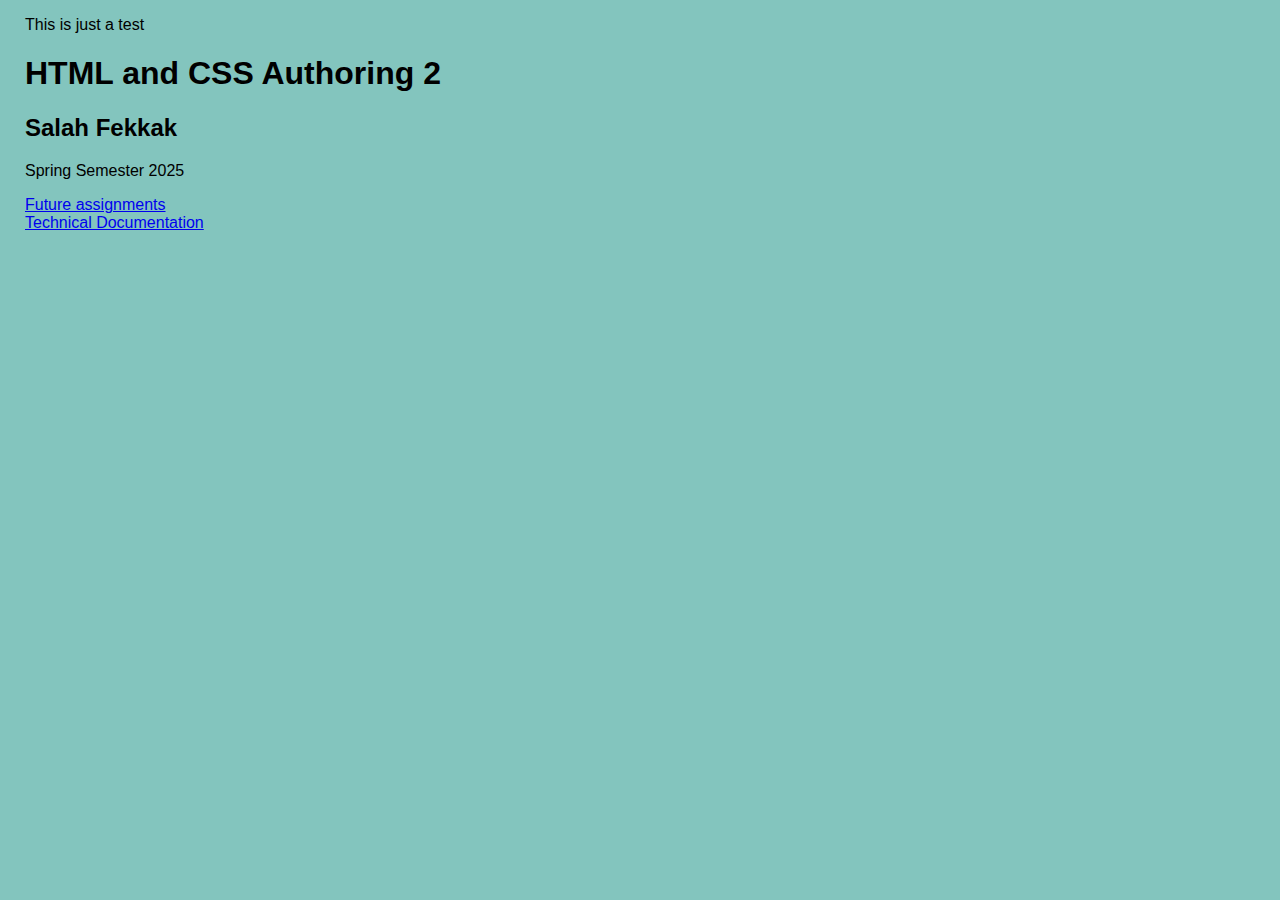
==== index.html @ c3237f30 "adding link to home page" ====
<!DOCTYPE html>

<html lang="en">
  <head>
    <meta charset="utf-8" />
    <meta name="viewport" content="width=device-width, initial-scale=1" />
    <title>HTML/CSS2</title>

    <p>This is just a test</p>

    <link rel="shortcut icon" href="favicon.ico" />
    <link rel="stylesheet" href="style.css" />
    <script></script>
  </head>

  <body>
    <h1>HTML and CSS Authoring 2</h1>
    <h2>Salah Fekkak</h2>
    <p>Spring Semester 2025</p>
    <a href="url">Future assignments</a><br />
    <a href="technical.html">Technical Documentation</a>
  </body>
</html>
---- style.css ----
body {
    background-color: #83c5be;
    font-family: Arial, Helvetica, sans-serif;
    margin-left: 25px;
}
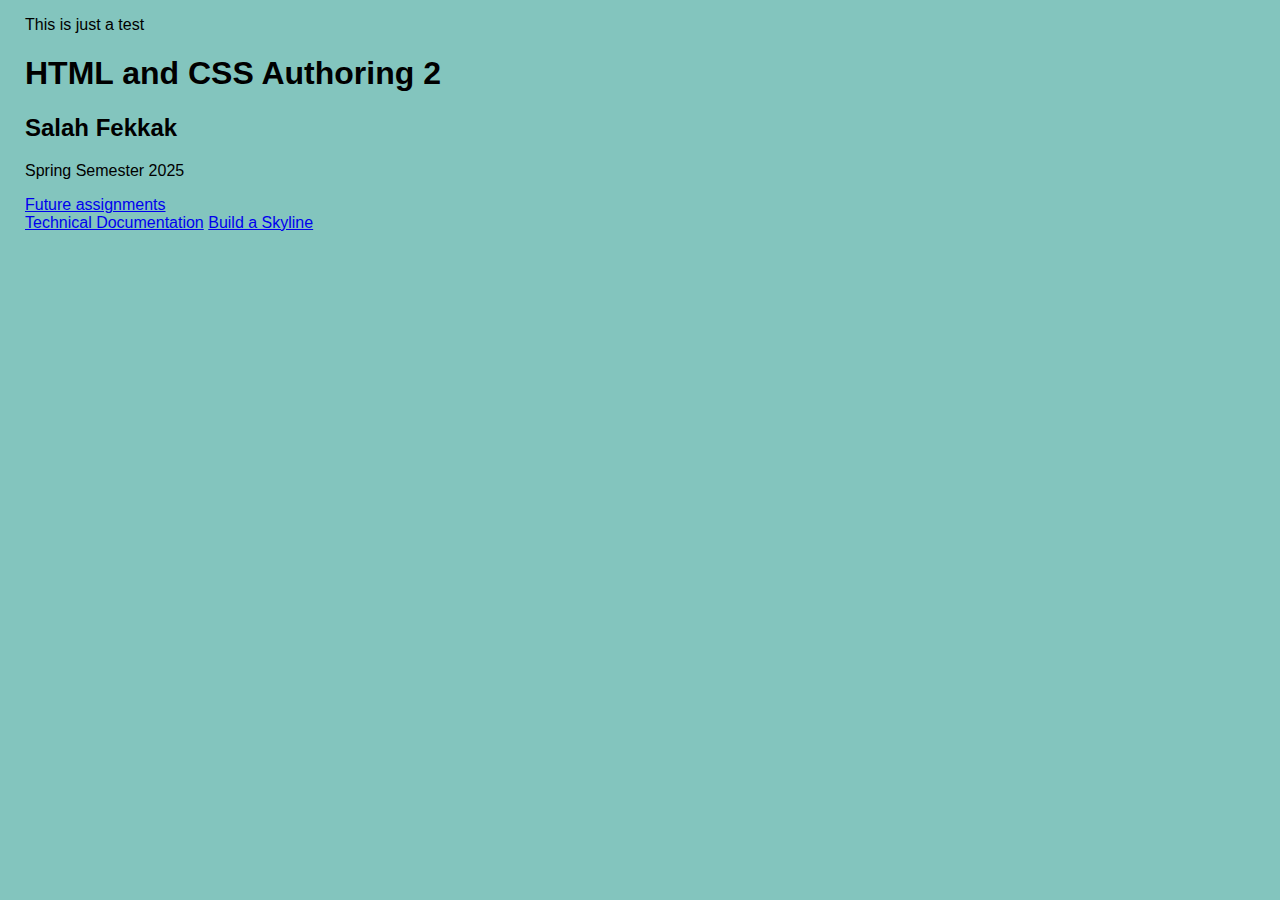
==== commit 01a18027: "Update index.html" ====
--- a/index.html
+++ b/index.html
@@ -19,5 +19,6 @@
     <p>Spring Semester 2025</p>
     <a href="url">Future assignments</a><br />
     <a href="technical.html">Technical Documentation</a>
+    <a href="skyline/index.html">Build a Skyline</a>
   </body>
 </html>
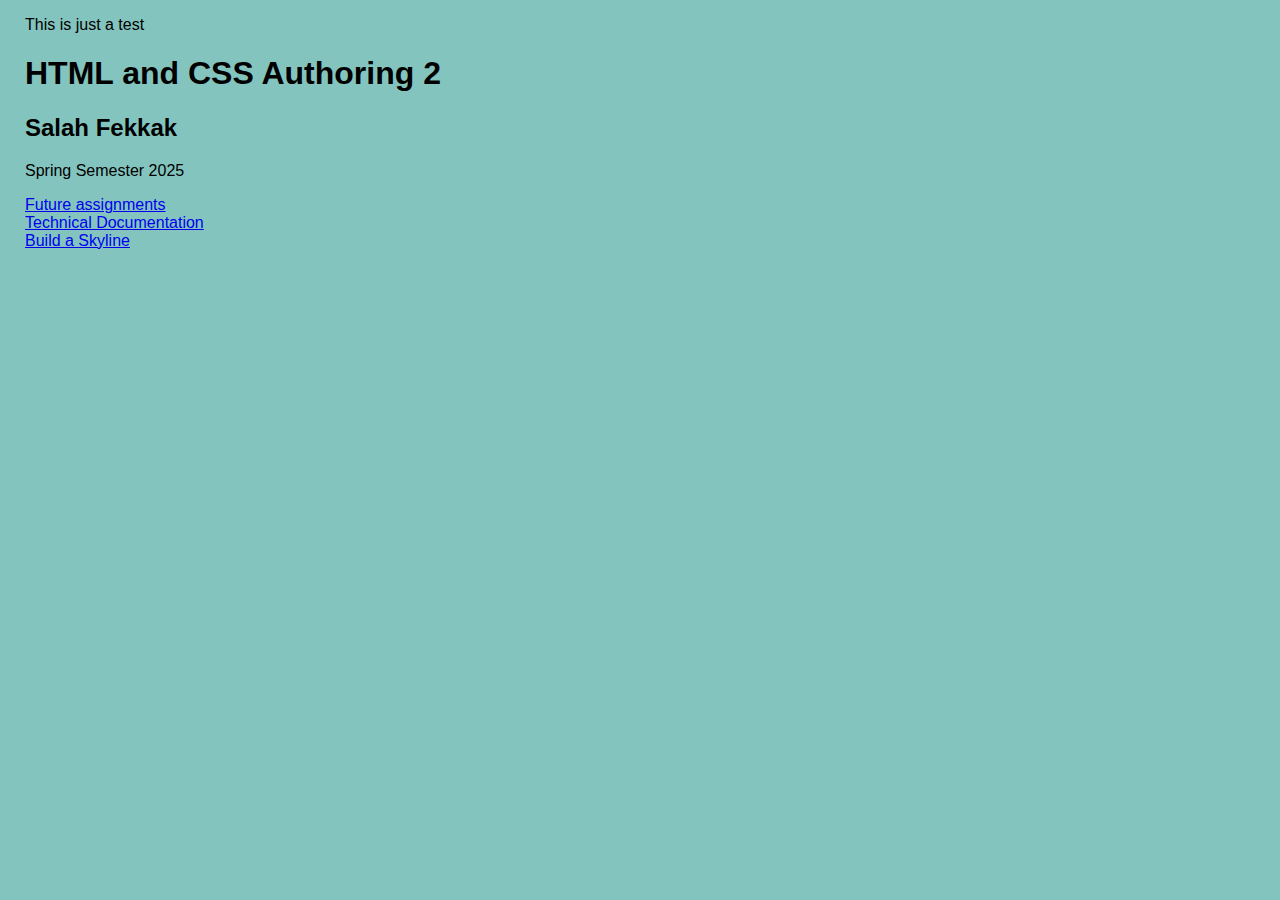
==== commit 111b0e94: "Update index.html" ====
--- a/index.html
+++ b/index.html
@@ -18,7 +18,7 @@
     <h2>Salah Fekkak</h2>
     <p>Spring Semester 2025</p>
     <a href="url">Future assignments</a><br />
-    <a href="technical.html">Technical Documentation</a>
+    <a href="technical.html">Technical Documentation</a><br />
     <a href="skyline/index.html">Build a Skyline</a>
   </body>
 </html>
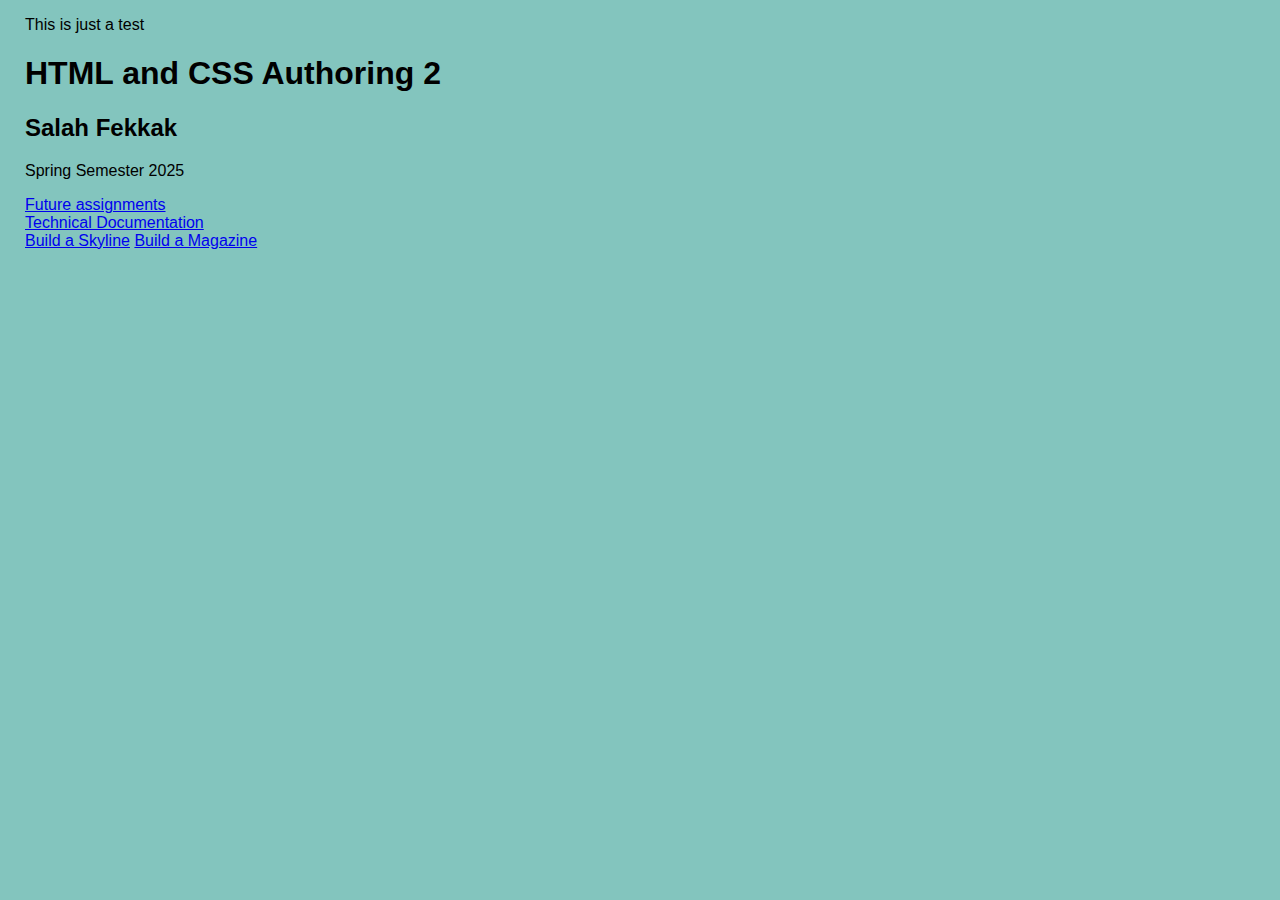
==== commit 624e8a7d: "Update index.html" ====
--- a/index.html
+++ b/index.html
@@ -20,5 +20,6 @@
     <a href="url">Future assignments</a><br />
     <a href="technical.html">Technical Documentation</a><br />
     <a href="skyline/index.html">Build a Skyline</a>
+    <a href="magazine/index.html">Build a Magazine</a>
   </body>
 </html>
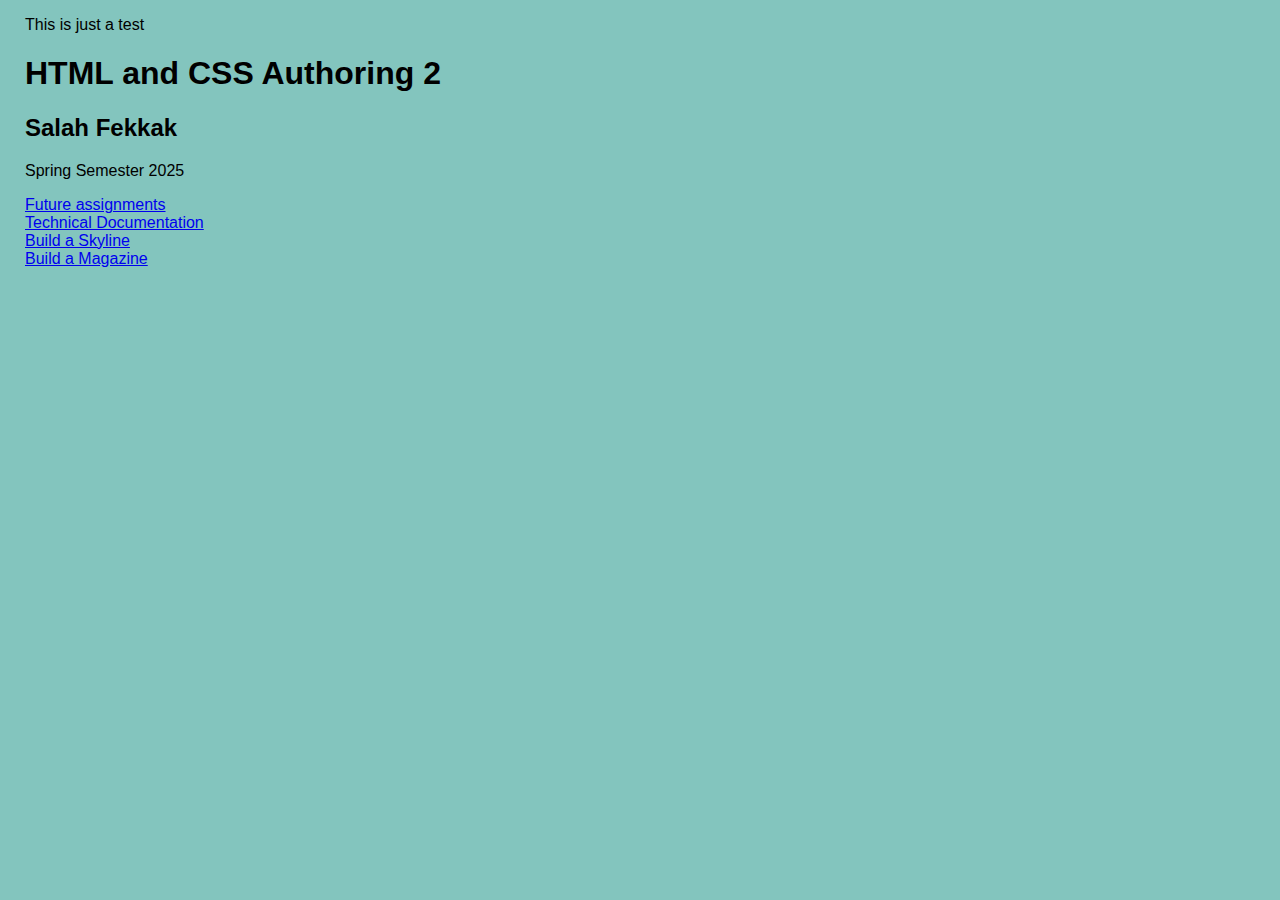
==== commit 18775965: "Update index.html" ====
--- a/index.html
+++ b/index.html
@@ -19,7 +19,7 @@
     <p>Spring Semester 2025</p>
     <a href="url">Future assignments</a><br />
     <a href="technical.html">Technical Documentation</a><br />
-    <a href="skyline/index.html">Build a Skyline</a>
+    <a href="skyline/index.html">Build a Skyline</a><br />
     <a href="magazine/index.html">Build a Magazine</a>
   </body>
 </html>
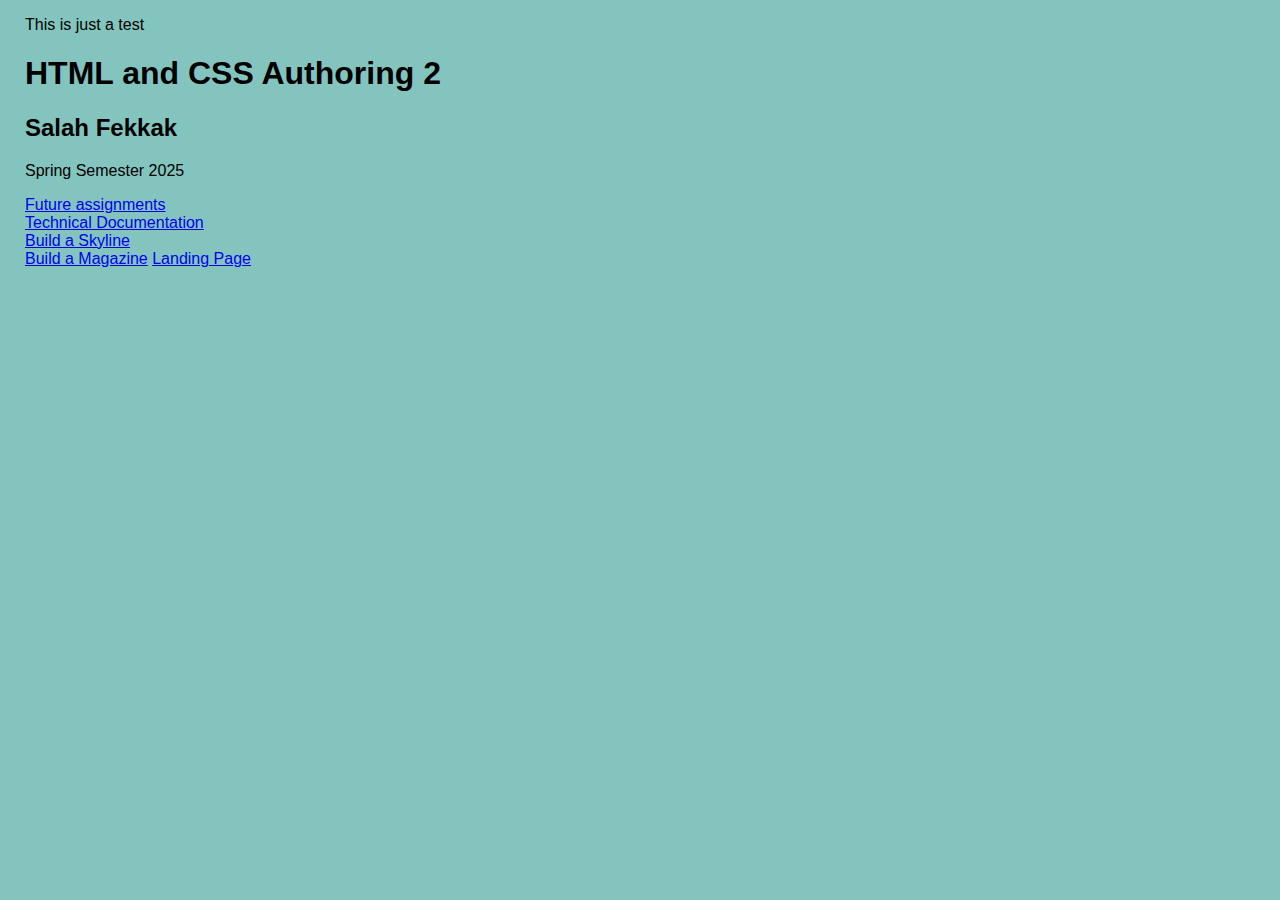
==== commit a4713934: "Update index.html" ====
--- a/index.html
+++ b/index.html
@@ -21,5 +21,6 @@
     <a href="technical.html">Technical Documentation</a><br />
     <a href="skyline/index.html">Build a Skyline</a><br />
     <a href="magazine/index.html">Build a Magazine</a>
+    <a href="landingpage/index.html">Landing Page</a>
   </body>
 </html>
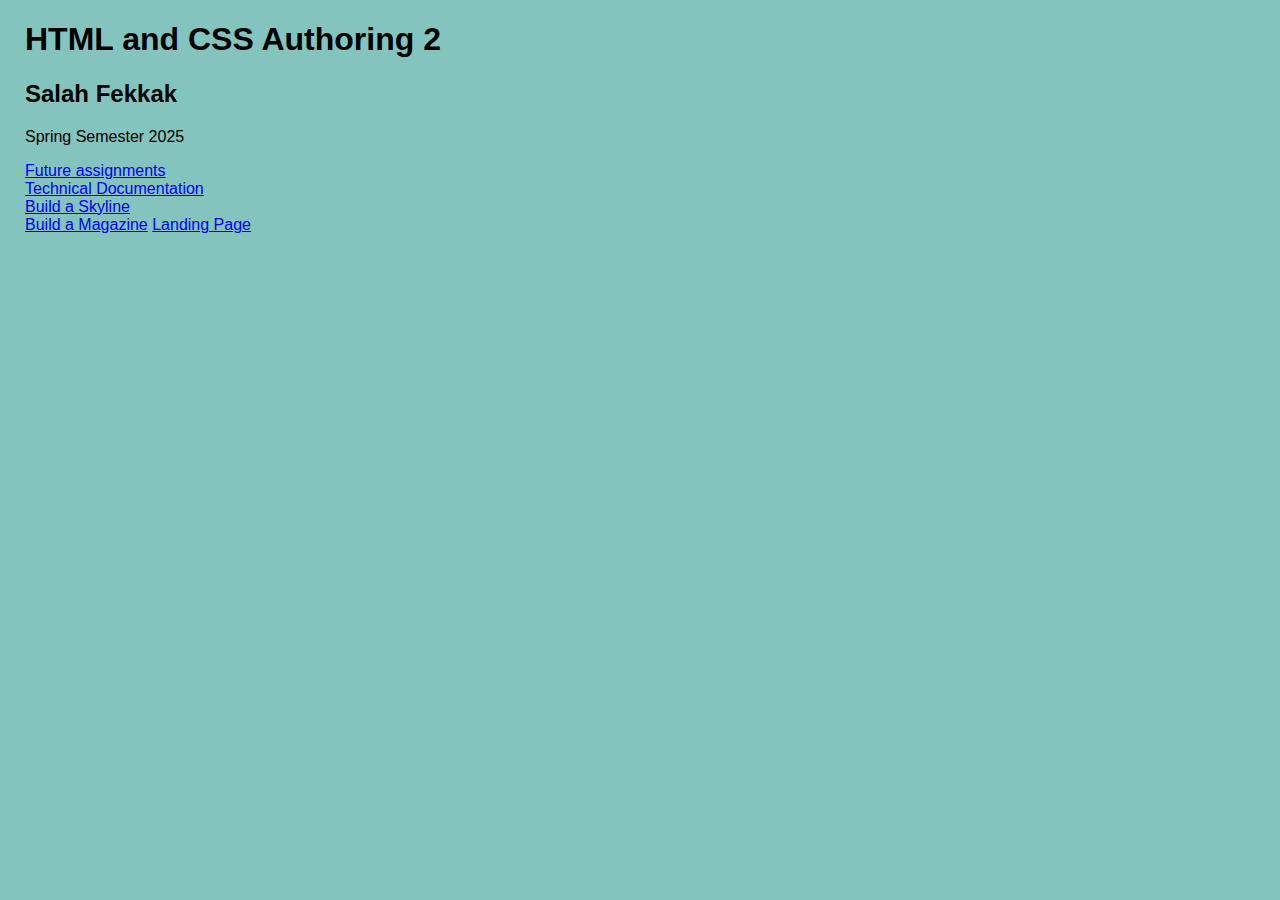
==== commit 7541c060: "Update index.html" ====
--- a/index.html
+++ b/index.html
@@ -5,8 +5,6 @@
     <meta charset="utf-8" />
     <meta name="viewport" content="width=device-width, initial-scale=1" />
     <title>HTML/CSS2</title>
-
-    <p>This is just a test</p>
 
     <link rel="shortcut icon" href="favicon.ico" />
     <link rel="stylesheet" href="style.css" />
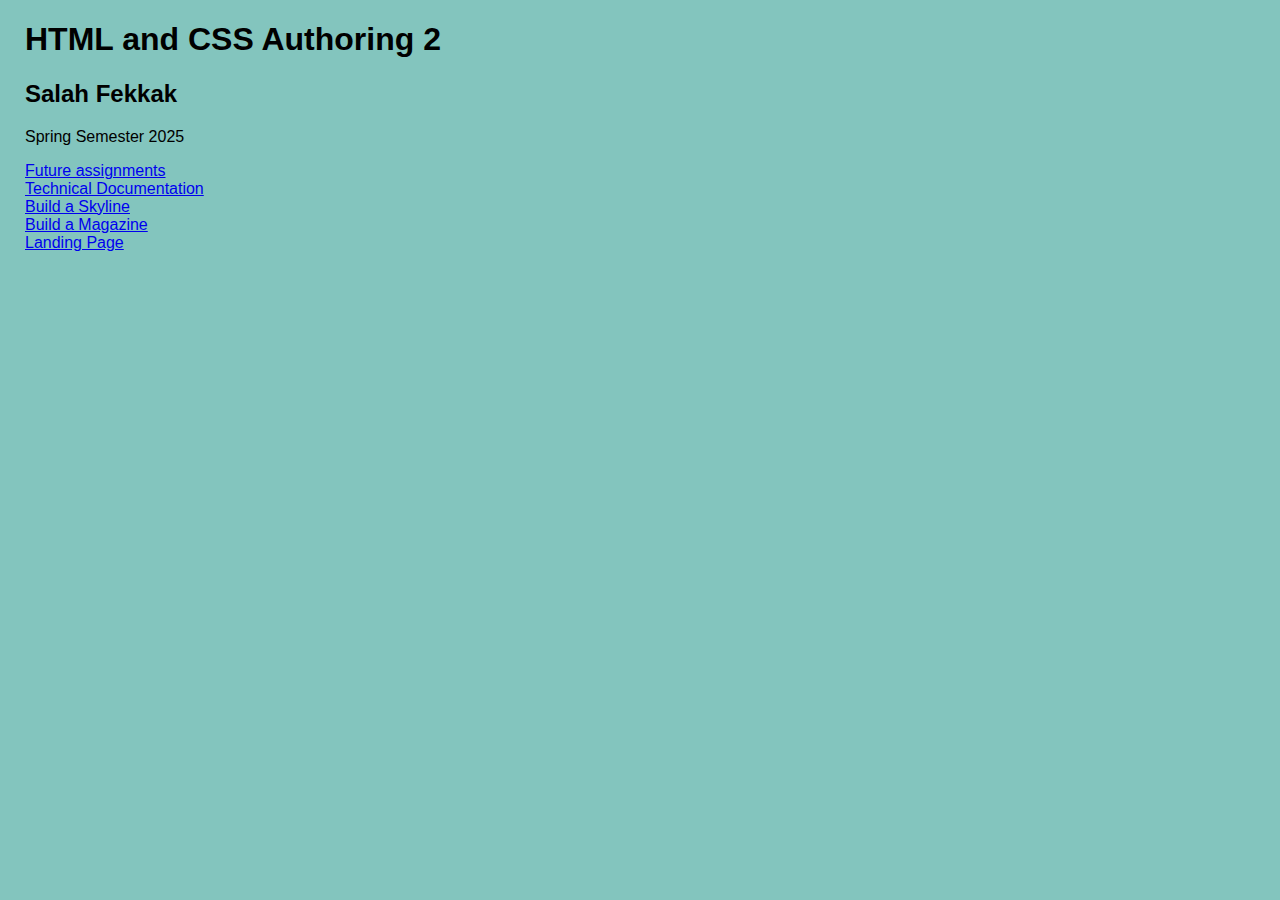
==== commit 6b4d5be6: "Update index.html" ====
--- a/index.html
+++ b/index.html
@@ -18,7 +18,7 @@
     <a href="url">Future assignments</a><br />
     <a href="technical.html">Technical Documentation</a><br />
     <a href="skyline/index.html">Build a Skyline</a><br />
-    <a href="magazine/index.html">Build a Magazine</a>
-    <a href="landingpage/index.html">Landing Page</a>
+    <a href="magazine/index.html">Build a Magazine</a><br />
+    <a href="LandingPage/index.html">Landing Page</a>
   </body>
 </html>
